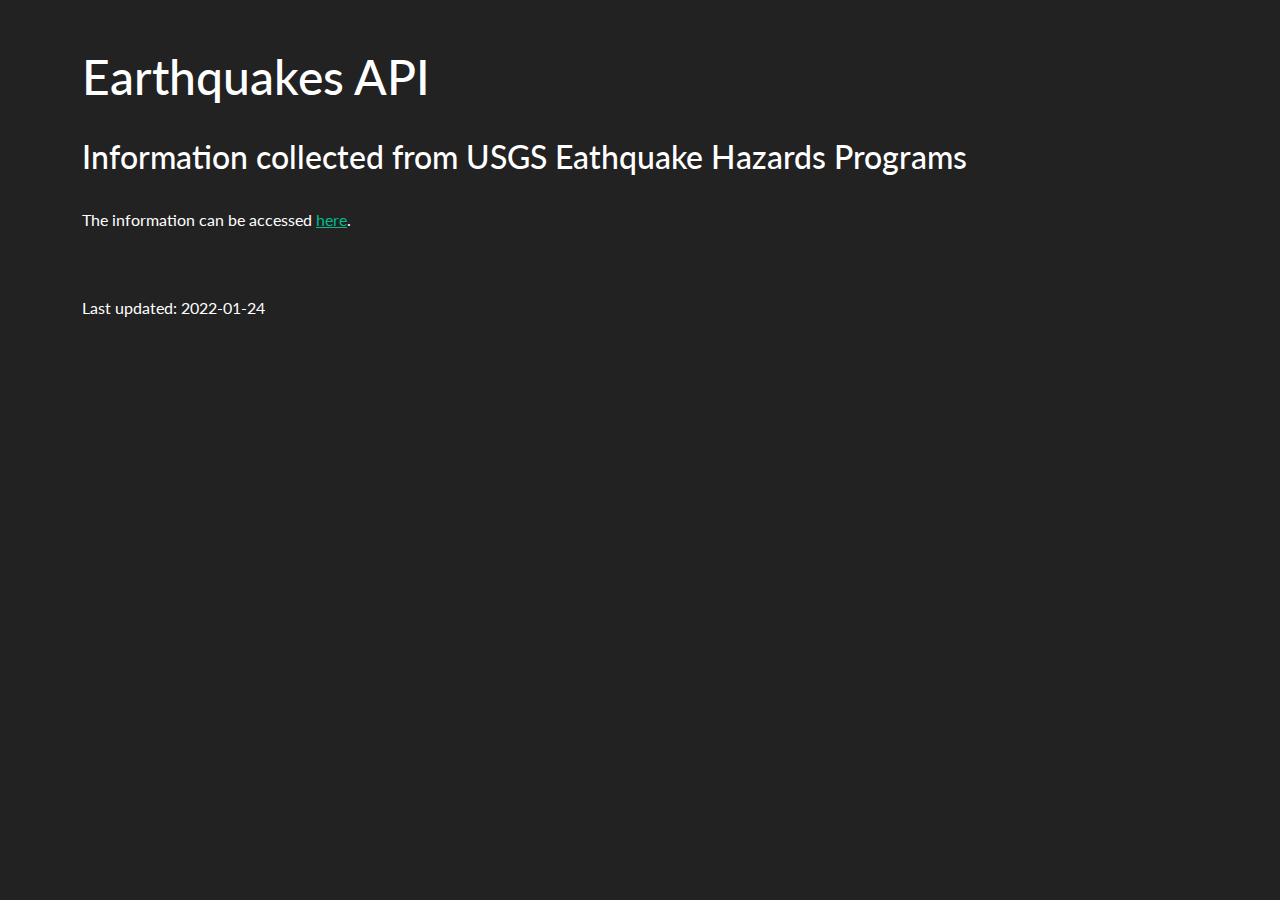
==== index.html @ 6f466f6c "updated name of html file" ====
<!DOCTYPE html>
<html>
<head>
</br>
</br>
<title>Earthquake Information API</title>
<link rel="stylesheet" href="https://stackpath.bootstrapcdn.com/bootstrap/4.1.3/css/bootstrap.min.css" integrity="sha384-MCw98/SFnGE8fJT3GXwEOngsV7Zt27NXFoaoApmYm81iuXoPkFOJwJ8ERdknLPMO" crossorigin="anonymous">
        <link rel="stylesheet" href="static/bootstrap.min.css">
        <script src="https://code.jquery.com/jquery-3.3.1.slim.min.js" integrity="sha384-q8i/X+965DzO0rT7abK41JStQIAqVgRVzpbzo5smXKp4YfRvH+8abtTE1Pi6jizo" crossorigin="anonymous"></script>
        <script src="https://cdnjs.cloudflare.com/ajax/libs/popper.js/1.14.3/umd/popper.min.js" integrity="sha384-ZMP7rVo3mIykV+2+9J3UJ46jBk0WLaUAdn689aCwoqbBJiSnjAK/l8WvCWPIPm49" crossorigin="anonymous"></script>
        <script src="https://stackpath.bootstrapcdn.com/bootstrap/4.1.3/js/bootstrap.min.js" integrity="sha384-ChfqqxuZUCnJSK3+MXmPNIyE6ZbWh2IMqE241rYiqJxyMiZ6OW/JmZQ5stwEULTy" crossorigin="anonymous"></script>
</head>

<body>
<div class="container">
<h1>Earthquakes API</h1>
</br>
<h3>Information collected from USGS Eathquake Hazards Programs</h3>
</br>
<p>The information can be accessed <a href="{{ url_for('earthquakes') }}">here</a>.</p>
<br>
<br>
<p>Last updated: 2022-01-24</p>
</div>
</body>
</html>
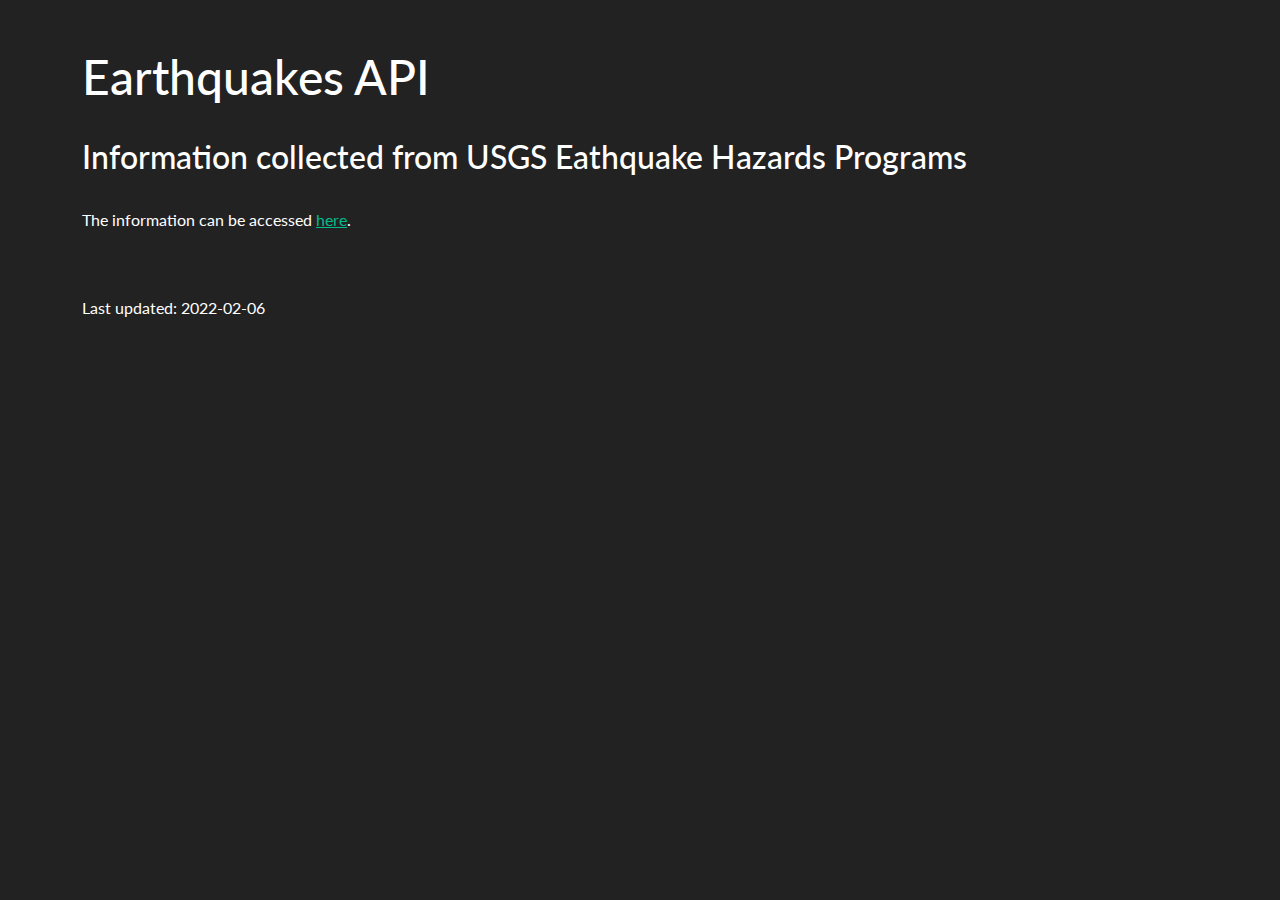
==== commit 6fe3cbea: "updated database and json" ====
--- a/index.html
+++ b/index.html
@@ -20,7 +20,7 @@
 <p>The information can be accessed <a href="{{ url_for('earthquakes') }}">here</a>.</p>
 <br>
 <br>
-<p>Last updated: 2022-01-24</p>
+<p>Last updated: 2022-02-06</p>
 </div>
 </body>
 </html>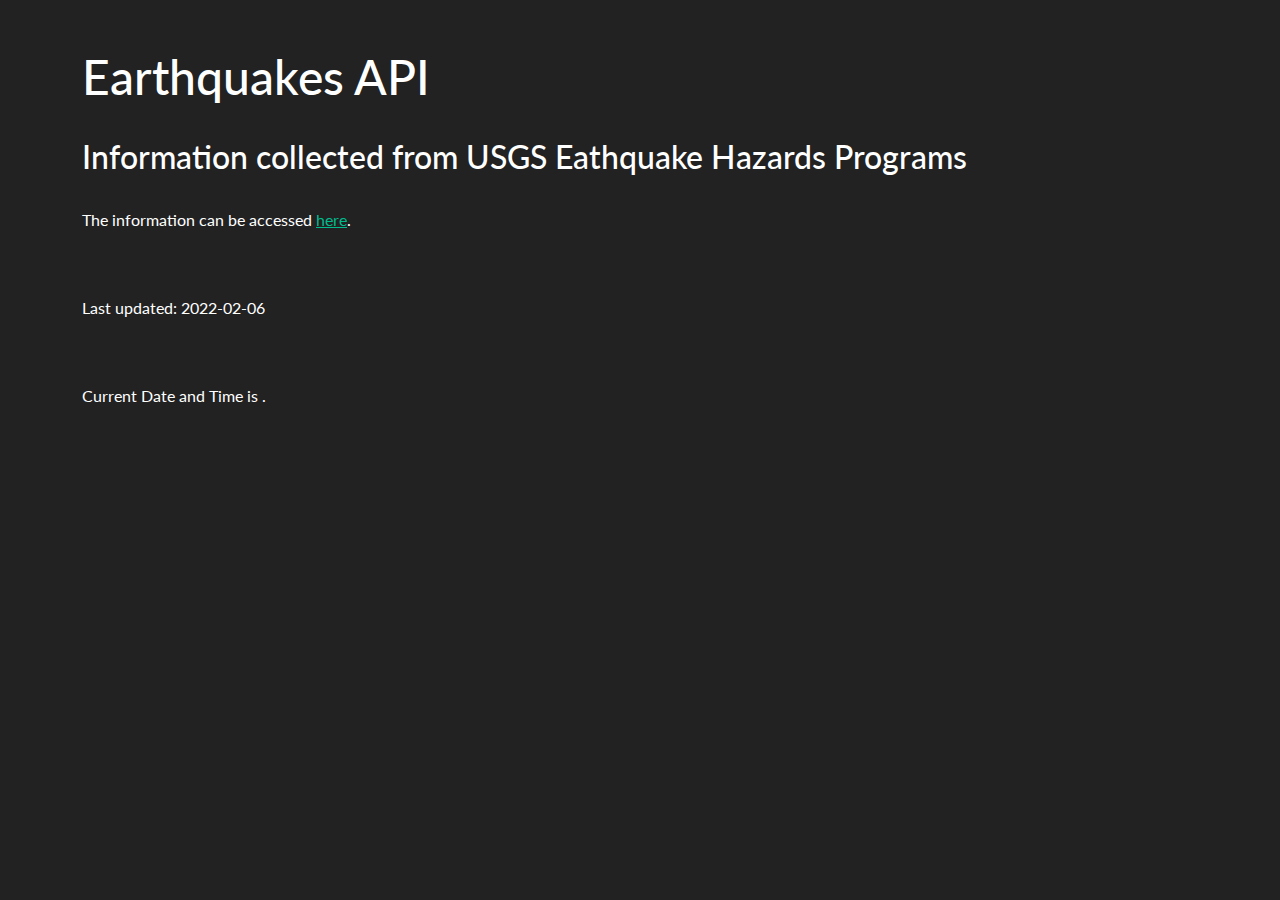
==== commit e18bd14a: "Update index.html" ====
--- a/index.html
+++ b/index.html
@@ -21,6 +21,9 @@
 <br>
 <br>
 <p>Last updated: 2022-02-06</p>
+<br>
+<br>
+<p>Current Date and Time is <span id='date-time'></span>.</p>
 </div>
 </body>
 </html>